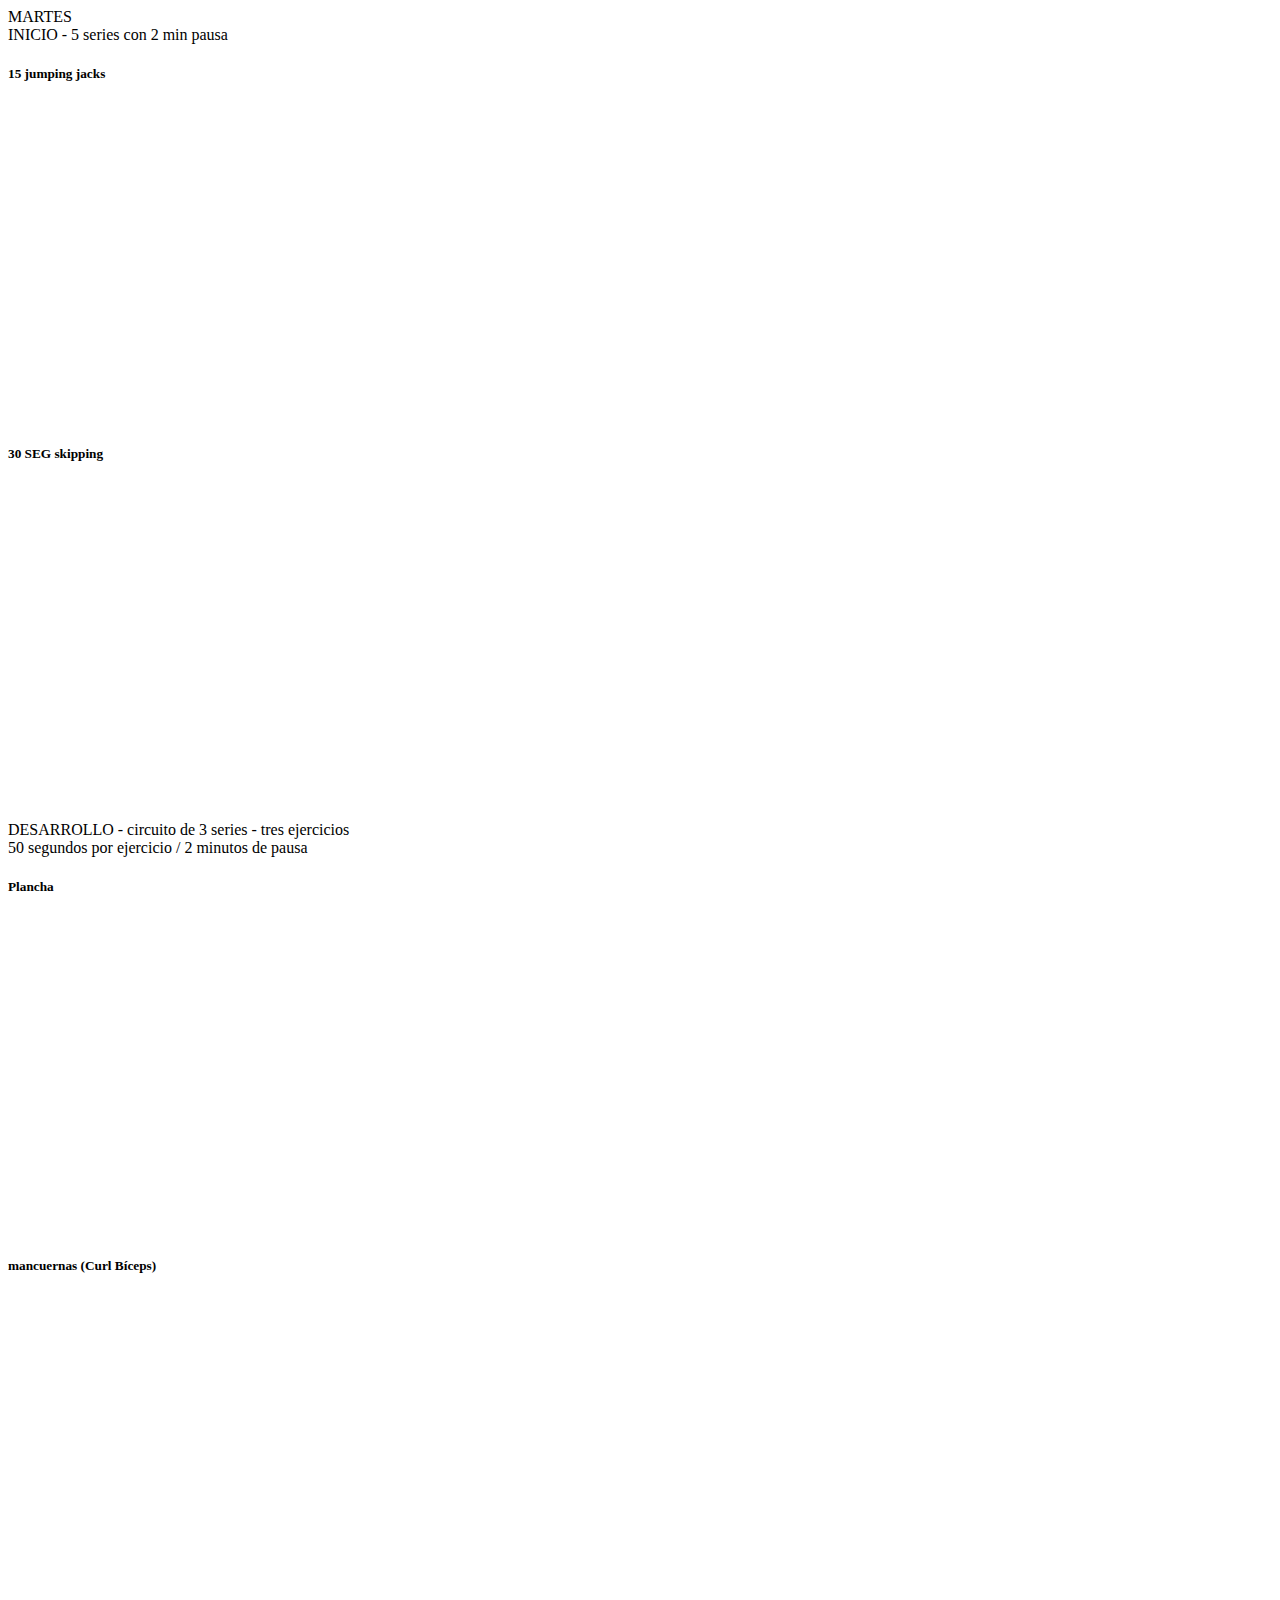
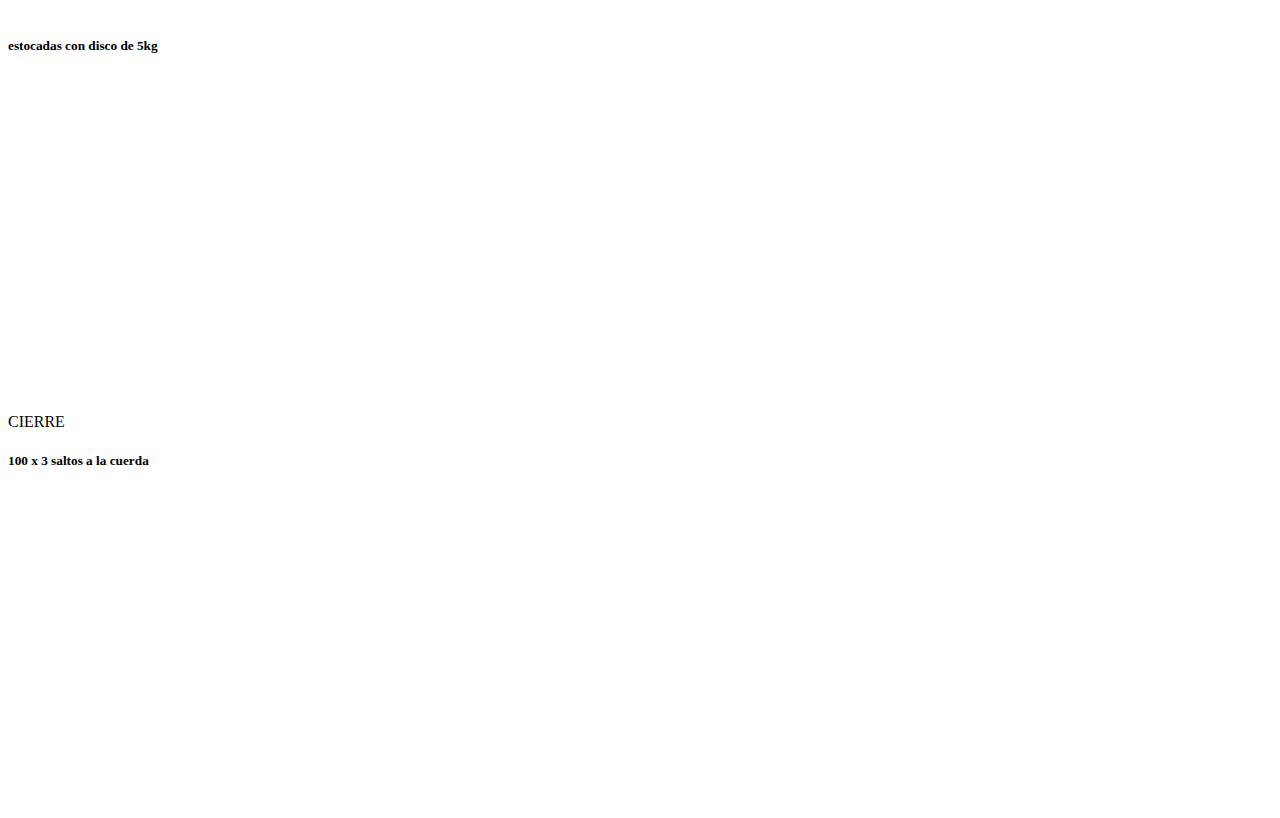
==== martes.html @ c83cc9d2 "Add files via upload" ====
<!doctype html>
<html lang="en">

<head>
    <!-- Required meta tags -->
    <meta charset="utf-8">
    <meta name="viewport" content="width=device-width, initial-scale=1">

    <!-- Bootstrap CSS -->
    <link href="https://cdn.jsdelivr.net/npm/bootstrap@5.1.3/dist/css/bootstrap.min.css" rel="stylesheet"
        integrity="sha384-1BmE4kWBq78iYhFldvKuhfTAU6auU8tT94WrHftjDbrCEXSU1oBoqyl2QvZ6jIW3" crossorigin="anonymous">

    <title>Hello, world!</title>
</head>

<body>

    <div class="container">
        <div class="row">
            <div class="col-12">
                <div class="alert alert-secondary" role="alert">
                    MARTES
                </div>
            </div>
        </div>

        <!-- inicio -->
        <div class="row">
            <div class="col-12">
                <div class="alert alert-primary" role="alert">
                    INICIO - 5 series con 2 min pausa
                </div>
            </div>
            <div class="col-6">
                <div class="card">
                    <h5 class="card-header">15 jumping jacks</h5>
                    <div class="card-body">
                        <iframe width="100%" height="315" src="https://www.youtube.com/embed/iSSAk4XCsRA?start=29"
                            title="YouTube video player" frameborder="0"
                            allow="accelerometer; autoplay; clipboard-write; encrypted-media; gyroscope; picture-in-picture"
                            allowfullscreen></iframe>
                    </div>
                </div>
            </div>
            <div class="col-6">
                <div class="card">
                    <h5 class="card-header">30 SEG skipping</h5>
                    <div class="card-body">
                        <iframe width="100%" height="315" src="https://www.youtube.com/embed/upV2OIJ7k8Q?start=5" title="YouTube video player" frameborder="0" allow="accelerometer; autoplay; clipboard-write; encrypted-media; gyroscope; picture-in-picture" allowfullscreen></iframe>
                    </div>
                </div>
            </div>
        </div>

        <br>
        
        <!-- desarrollo -->
        <div class="row">
            <div class="col-12">
                <div class="alert alert-danger" role="alert">
                    DESARROLLO - circuito de 3 series - tres ejercicios
                    <br>
                    50 segundos por ejercicio / 2 minutos de pausa
                </div>
            </div>
            <div class="col-4">
                <div class="card">
                    <h5 class="card-header">Plancha</h5>
                    <div class="card-body">
                        <iframe width="100%" height="315" src="https://www.youtube.com/embed/AD1YG9b88bk?start=411" title="YouTube video player" frameborder="0" allow="accelerometer; autoplay; clipboard-write; encrypted-media; gyroscope; picture-in-picture" allowfullscreen></iframe>
                    </div>
                </div>
            </div>
            <div class="col-4">
                <div class="card">
                    <h5 class="card-header">mancuernas (Curl Bíceps)</h5>
                    <div class="card-body">
                        <iframe width="100%" height="315" src="https://www.youtube.com/embed/COzFAWnbdPY?start=47" title="YouTube video player" frameborder="0" allow="accelerometer; autoplay; clipboard-write; encrypted-media; gyroscope; picture-in-picture" allowfullscreen></iframe>
                    </div>
                </div>
            </div>
            <div class="col-4">
                <div class="card">
                    <h5 class="card-header">estocadas con disco de 5kg</h5>
                    <div class="card-body">
                        <iframe width="100%" height="315" src="https://www.youtube.com/embed/0k28BSrwSmA?start=15" title="YouTube video player" frameborder="0" allow="accelerometer; autoplay; clipboard-write; encrypted-media; gyroscope; picture-in-picture" allowfullscreen></iframe>
                    </div>
                </div>
            </div>
        </div>

        <br>

        <!-- cierre -->
        <div class="row">
            <div class="col-12">
                <div class="alert alert-success" role="alert">
                    CIERRE
                </div>
                <div class="card">
                    <h5 class="card-header">100 x 3 saltos a la cuerda</h5>
                    <div class="card-body">
                        <iframe width="100%" height="315" src="https://www.youtube.com/embed/AnQwqHgZdoQ?start=346" title="YouTube video player" frameborder="0" allow="accelerometer; autoplay; clipboard-write; encrypted-media; gyroscope; picture-in-picture" allowfullscreen></iframe>
                    </div>
                </div>
            </div>
        </div>
    </div>

    <!-- Optional JavaScript; choose one of the two! -->

    <!-- Option 1: Bootstrap Bundle with Popper -->
    <script src="https://cdn.jsdelivr.net/npm/bootstrap@5.1.3/dist/js/bootstrap.bundle.min.js"
        integrity="sha384-ka7Sk0Gln4gmtz2MlQnikT1wXgYsOg+OMhuP+IlRH9sENBO0LRn5q+8nbTov4+1p" crossorigin="anonymous">
    </script>

    <!-- Option 2: Separate Popper and Bootstrap JS -->
    <!--
    <script src="https://cdn.jsdelivr.net/npm/@popperjs/core@2.10.2/dist/umd/popper.min.js" integrity="sha384-7+zCNj/IqJ95wo16oMtfsKbZ9ccEh31eOz1HGyDuCQ6wgnyJNSYdrPa03rtR1zdB" crossorigin="anonymous"></script>
    <script src="https://cdn.jsdelivr.net/npm/bootstrap@5.1.3/dist/js/bootstrap.min.js" integrity="sha384-QJHtvGhmr9XOIpI6YVutG+2QOK9T+ZnN4kzFN1RtK3zEFEIsxhlmWl5/YESvpZ13" crossorigin="anonymous"></script>
    -->
</body>

</html>
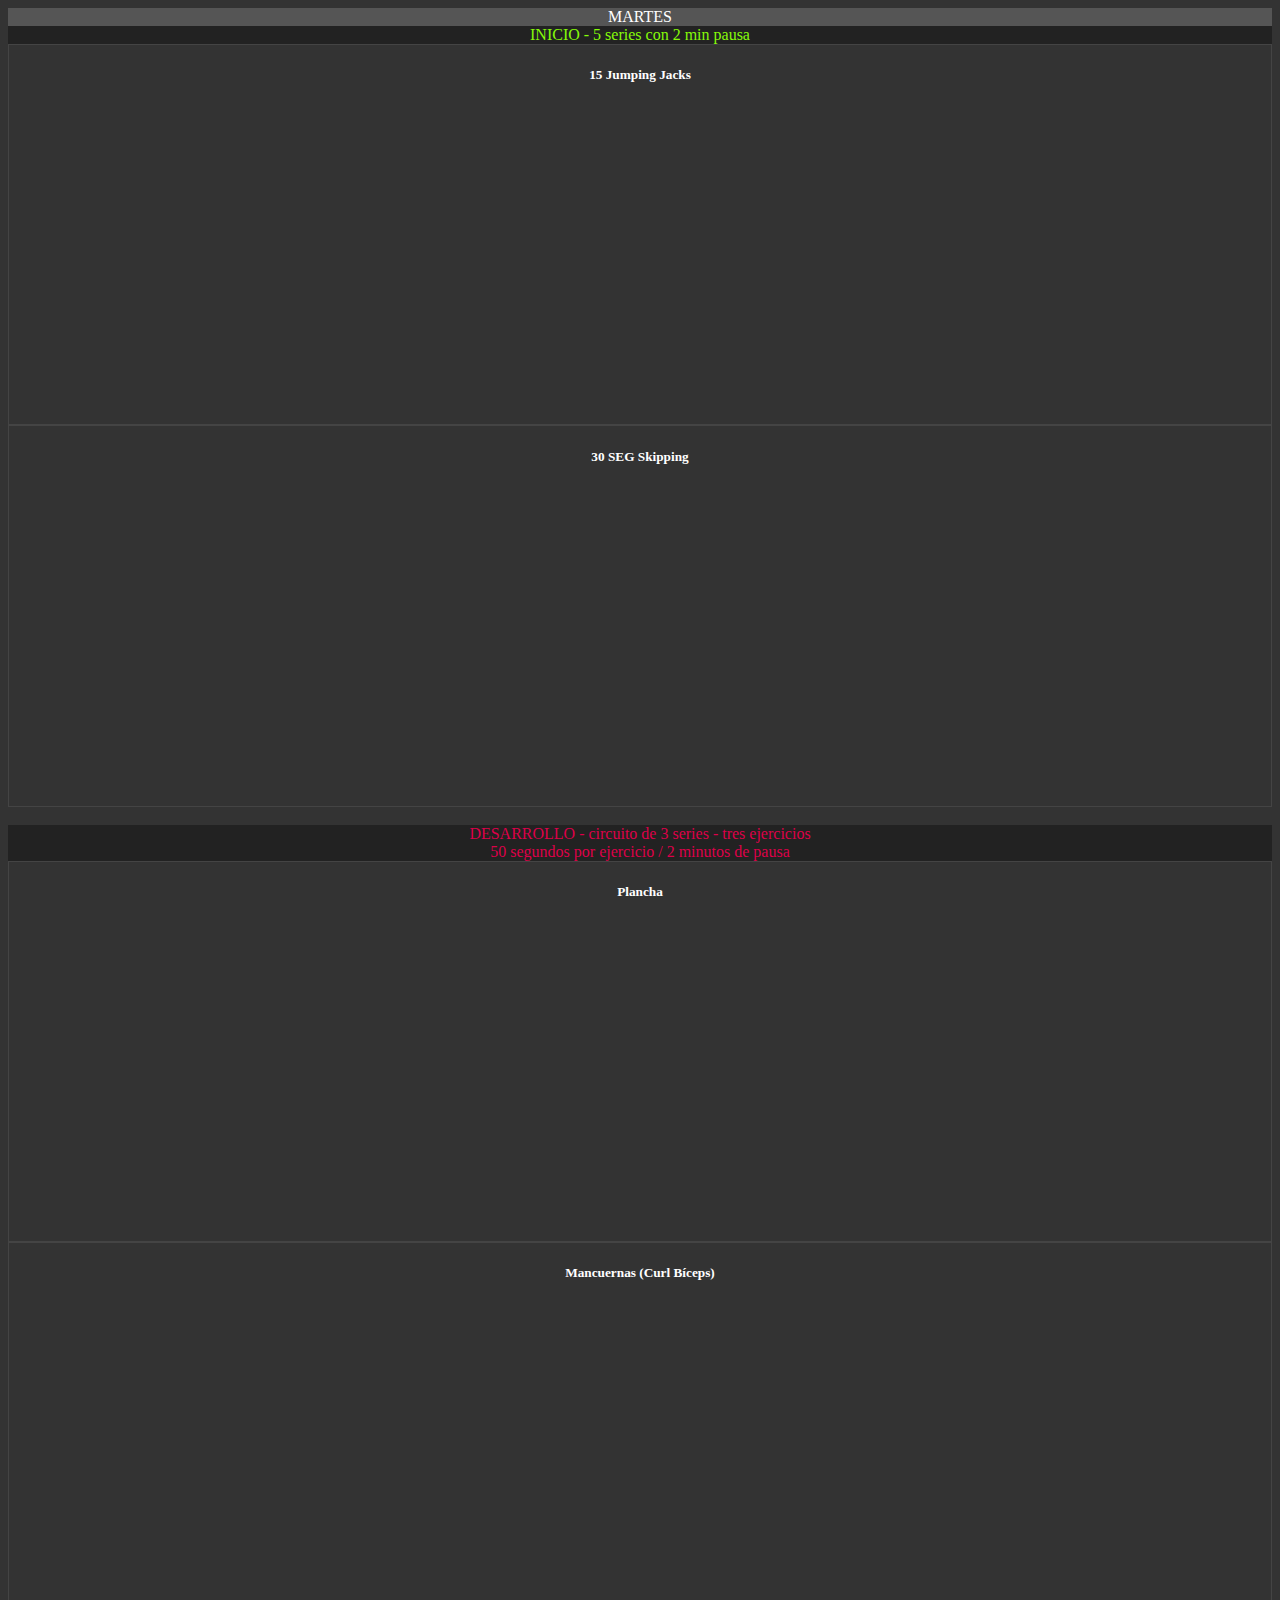
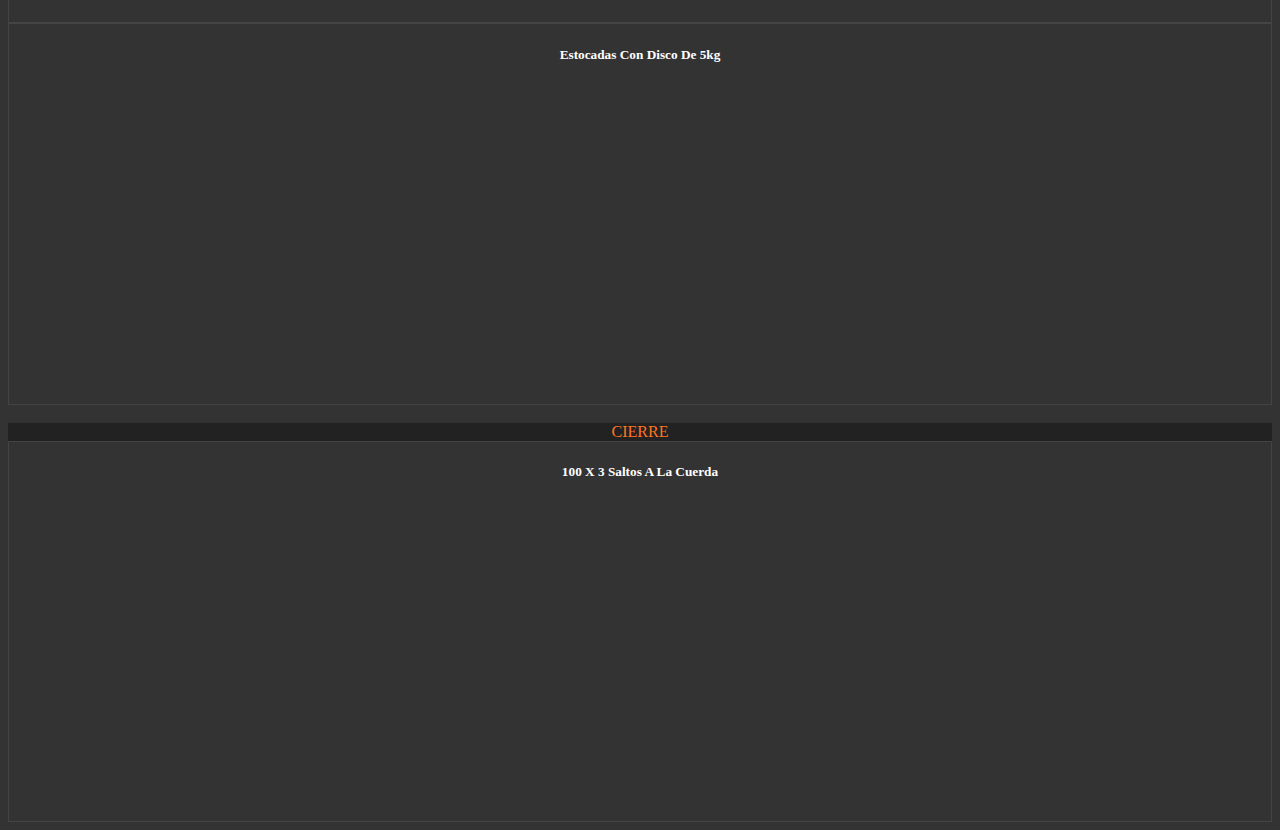
==== commit e5550b81: "ENCHULADA" ====
--- a/martes.html
+++ b/martes.html
@@ -9,8 +9,8 @@
     <!-- Bootstrap CSS -->
     <link href="https://cdn.jsdelivr.net/npm/bootstrap@5.1.3/dist/css/bootstrap.min.css" rel="stylesheet"
         integrity="sha384-1BmE4kWBq78iYhFldvKuhfTAU6auU8tT94WrHftjDbrCEXSU1oBoqyl2QvZ6jIW3" crossorigin="anonymous">
-
-    <title>Hello, world!</title>
+        <link rel="stylesheet" href="css/style.css">
+    <title>MARTES</title>
 </head>
 
 <body>
--- a/css/style.css
+++ b/css/style.css
@@ -0,0 +1,87 @@
+@font-face {
+  font-family: "acrombold";
+  src: url("../fonts/acrom-bold-webfont.woff2") format("woff2"), url("../fonts/acrom-bold-webfont.woff") format("woff");
+  font-weight: normal;
+  font-style: normal;
+}
+@font-face {
+  font-family: "Gotham-Book";
+  src: url("../fonts/Gotham-Book.woff2") format("woff2"), url("../fonts/Gotham-Book.woff") format("woff");
+  font-weight: normal;
+  font-style: normal;
+}
+@font-face {
+  font-family: "Gotham-Bold";
+  src: url("../fonts/Gotham-Bold.woff2") format("woff2"), url("../fonts/Gotham-Bold.woff") format("woff");
+  font-weight: normal;
+  font-style: normal;
+}
+@font-face {
+  font-family: "monument_extendedlight";
+  src: url("../fonts/monumentextended-light.woff2") format("woff2"), url("../fonts/monumentextended-light.woff") format("woff");
+  font-weight: normal;
+  font-style: normal;
+}
+@font-face {
+  font-family: "monument_extendedultralight";
+  src: url("../fonts/monumentextended-ultralight.woff2") format("woff2"), url("../fonts/monumentextended-ultralight.woff") format("woff");
+  font-weight: normal;
+  font-style: normal;
+}
+body {
+  padding: 0 !important;
+  background-color: #333;
+}
+
+.menu {
+  height: 100vh;
+  width: 100%;
+  display: flex;
+  align-items: center;
+  justify-content: center;
+  flex-direction: column;
+}
+.menu a {
+  text-decoration: none;
+  font-size: 18px;
+  color: limegreen;
+}
+
+.card {
+  background-color: transparent;
+  border: 1px solid #444;
+}
+.card .card-header {
+  background-color: transparent;
+  color: #FFF;
+  text-align: center;
+  text-transform: capitalize;
+  border-color: #dc9d00;
+}
+.card .card-body {
+  padding: 0;
+}
+
+.alert {
+  text-align: center;
+  border: 0;
+  background: none;
+}
+.alert.alert-secondary {
+  background-color: #555;
+  color: #FFF;
+}
+.alert.alert-primary {
+  background-color: #222;
+  color: #86fa09;
+}
+.alert.alert-danger {
+  background-color: #222;
+  color: #dd0049;
+}
+.alert.alert-success {
+  background-color: #222;
+  color: #ff7522;
+}
+
+/*# sourceMappingURL=style.css.map */
